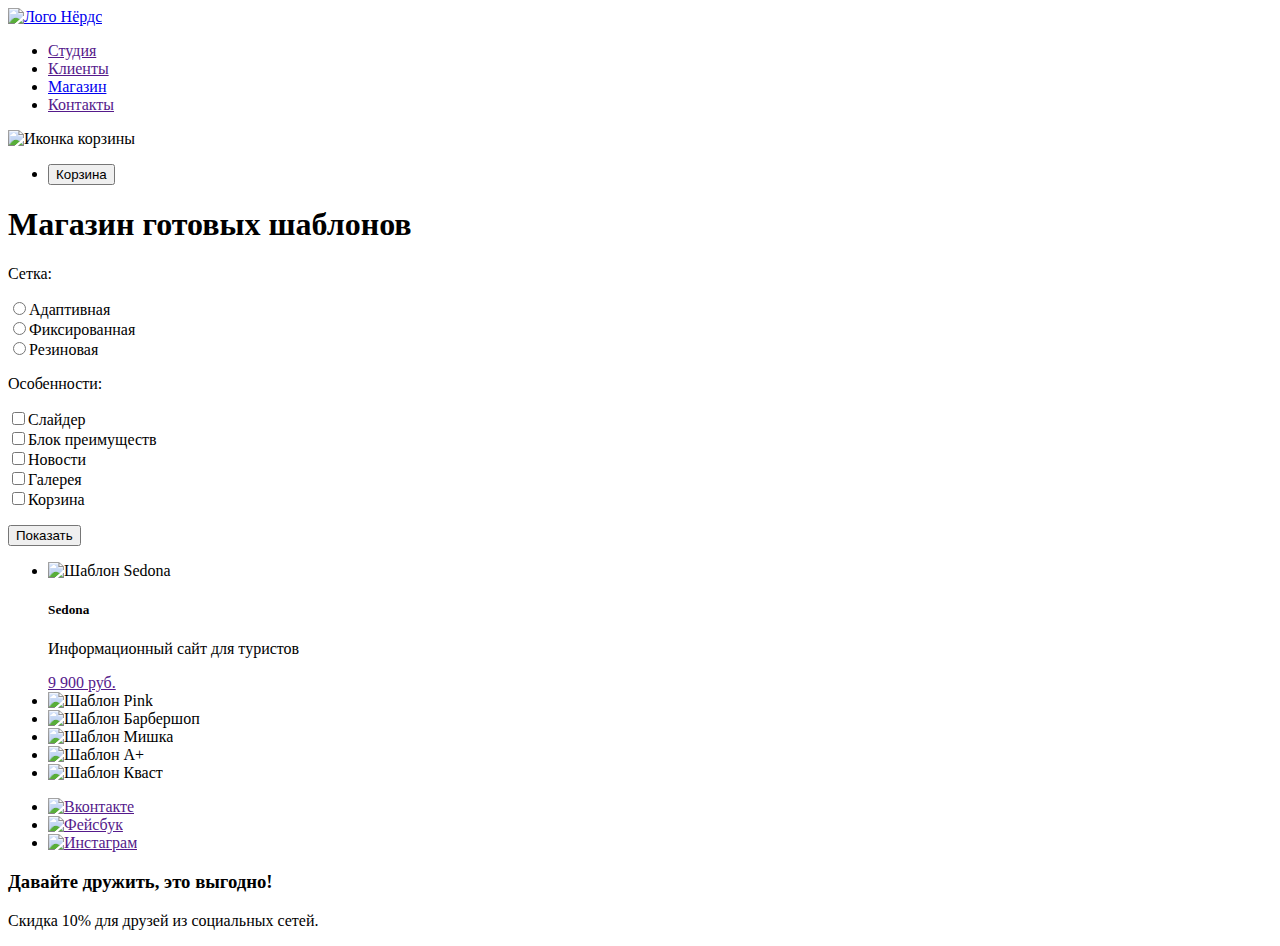
==== catalog.html @ a1e42b87 "Добавил catalog.html" ====
<!DOCTYPE html>
<html lang="ru">
  <head>
    <meta charset="utf-8">
    <title>HTML Academy: Нёрдс</title>
  </head>
  <body>
    <header class="header">
      <nav class="nav-header">
      <a href="index.html">
        <img src="img/nerds-logo.svg" width="160" height="65" alt="Лого Нёрдс">
      </a>
      <ul class="nav-list">
        <li><a href="">Студия</a></li>
        <li><a href="">Клиенты</a></li>
        <li><a href="catalog.html">Магазин</a></li>
        <li><a href="">Контакты</a></li>
      </ul>
      <a class="basket-icon">
        <img src="img/basket-icon.svg" width="15" height="15" alt="Иконка корзины">
      </a>
      <ul>
        <li>
          <button type="button">Корзина</button>
        </li>
      </ul>
      </nav>
    </header>
    <main class="main-catalog">
        <section>
            <h1>Магазин готовых шаблонов</h1>
        </section>
        <!--<section>
            Здесь будет фильтр
        </section-->
        <form action="">
          <section class="grid">
            <p>Сетка:</p>
            <input type="radio" name="grid">Адаптивная<br>
            <input type="radio" name="grid">Фиксированная<br>
            <input type="radio" name="grid">Резиновая<br>
        </section>
        <section class="features">
            <p>Особенности:</p>
            <input type="checkbox" name="cb1">Слайдер<br>
            <input type="checkbox" name="cb2">Блок преимуществ<br>
            <input type="checkbox" name="cb3">Новости<br> 
            <input type="checkbox" name="cb4">Галерея<br> 
            <input type="checkbox" name="cb5">Корзина</p>
            <input type="submit" value="Показать">
          </section>
        </form>  
        <section class="assets">
          <ul class="site-list">
            <li class="site-item">
              <img src="img/img-sedona-jpg.jpg" width="360" height="576" alt="Шаблон Sedona">
              <h5>Sedona</h5>
              <p>Информационный сайт для туристов</p>
              <a href="" class="button">9 900 руб.</a>
            </li>
            <li class="site-item">
              <img src="img/img-pink-jpg.jpg" width="360" height="576" alt="Шаблон Pink"> 
            </li>
            <li class="site-item">
              <img src="img/img-barbershop-jpg.jpg" width="360" height="576" alt="Шаблон Барбершоп">
            </li>
            <li class="site-item">
              <img src="img/img-mishka-jpg.jpg" width="360" height="576" alt="Шаблон Мишка">
            </li>
            <li class="site-item">
              <img src="img/img-aplus-jpg.jpg" width="360" height="576" alt="Шаблон A+">
            </li>
            <li class="site-item">
              <img src="img/img-kvast-jpg.jpg" width="360" height="576" alt="Шаблон Кваст">
            </li>
          </ul>
        </section>
        <!--Здесь будет секция-->
    </main>
    <footer class="footer">
        <div class="social">
          <ul class="social-list">
            <li class="vk-icon">
              <a href="">
                <img src="img/vk-icon.svg" width="26" height="15" alt="Вконтакте">
              </a>
            </li>
            <li class="fb-icon">
              <a href="">
                <img src="img/fb-icon.svg" width="12" height="22" alt="Фейсбук">
              </a>
            </li>
            <li class="insta-icon">
              <a href="">
                <img src="img/insta-icon.svg" width="21" height="21" alt="Инстаграм">
              </a>
            </li>
          </ul>
        </div>
        <div>
        <p><h3>Давайте дружить, это выгодно!</h3></p>
        <p>Скидка 10% для друзей из социальных сетей.</p>
        </div>
      </footer>
    </body>
  </html>
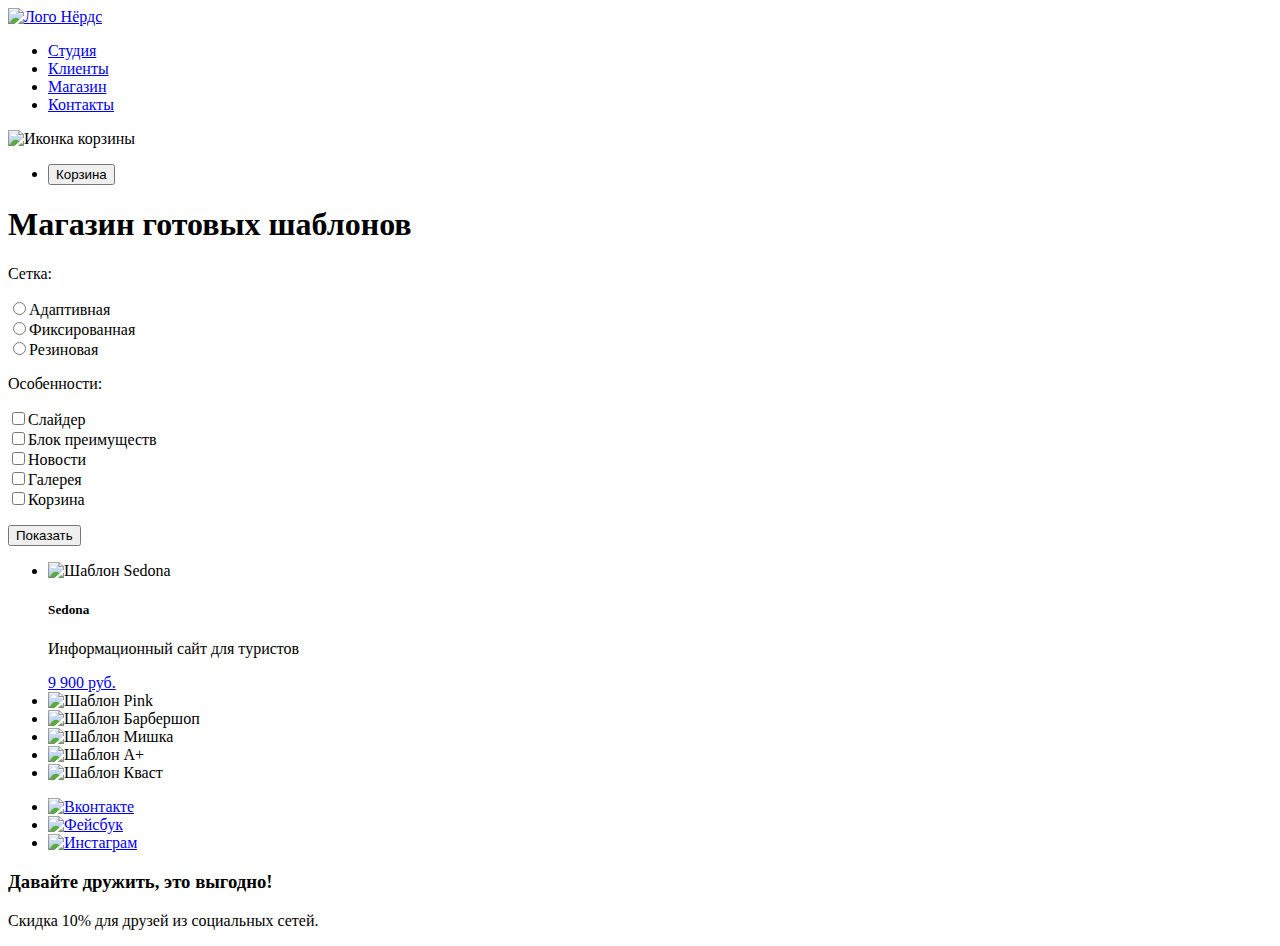
==== commit 7327b327: "Внёс правки" ====
--- a/catalog.html
+++ b/catalog.html
@@ -11,10 +11,10 @@
         <img src="img/nerds-logo.svg" width="160" height="65" alt="Лого Нёрдс">
       </a>
       <ul class="nav-list">
-        <li><a href="">Студия</a></li>
-        <li><a href="">Клиенты</a></li>
+        <li><a href="#">Студия</a></li>
+        <li><a href="#">Клиенты</a></li>
         <li><a href="catalog.html">Магазин</a></li>
-        <li><a href="">Контакты</a></li>
+        <li><a href="#">Контакты</a></li>
       </ul>
       <a class="basket-icon">
         <img src="img/basket-icon.svg" width="15" height="15" alt="Иконка корзины">
@@ -30,17 +30,17 @@
         <section>
             <h1>Магазин готовых шаблонов</h1>
         </section>
-        <!--<section>
+        <!--<>
             Здесь будет фильтр
         </section-->
-        <form action="">
-          <section class="grid">
+        <form action="#">
+          <div class="grid">
             <p>Сетка:</p>
             <input type="radio" name="grid">Адаптивная<br>
             <input type="radio" name="grid">Фиксированная<br>
             <input type="radio" name="grid">Резиновая<br>
-        </section>
-        <section class="features">
+        </div>
+        <div class="features">
             <p>Особенности:</p>
             <input type="checkbox" name="cb1">Слайдер<br>
             <input type="checkbox" name="cb2">Блок преимуществ<br>
@@ -48,7 +48,7 @@
             <input type="checkbox" name="cb4">Галерея<br> 
             <input type="checkbox" name="cb5">Корзина</p>
             <input type="submit" value="Показать">
-          </section>
+          </div>
         </form>  
         <section class="assets">
           <ul class="site-list">
@@ -56,7 +56,7 @@
               <img src="img/img-sedona-jpg.jpg" width="360" height="576" alt="Шаблон Sedona">
               <h5>Sedona</h5>
               <p>Информационный сайт для туристов</p>
-              <a href="" class="button">9 900 руб.</a>
+              <a href="#" class="button">9 900 руб.</a>
             </li>
             <li class="site-item">
               <img src="img/img-pink-jpg.jpg" width="360" height="576" alt="Шаблон Pink"> 
@@ -81,17 +81,17 @@
         <div class="social">
           <ul class="social-list">
             <li class="vk-icon">
-              <a href="">
+              <a href="#">
                 <img src="img/vk-icon.svg" width="26" height="15" alt="Вконтакте">
               </a>
             </li>
             <li class="fb-icon">
-              <a href="">
+              <a href="#">
                 <img src="img/fb-icon.svg" width="12" height="22" alt="Фейсбук">
               </a>
             </li>
             <li class="insta-icon">
-              <a href="">
+              <a href="#">
                 <img src="img/insta-icon.svg" width="21" height="21" alt="Инстаграм">
               </a>
             </li>
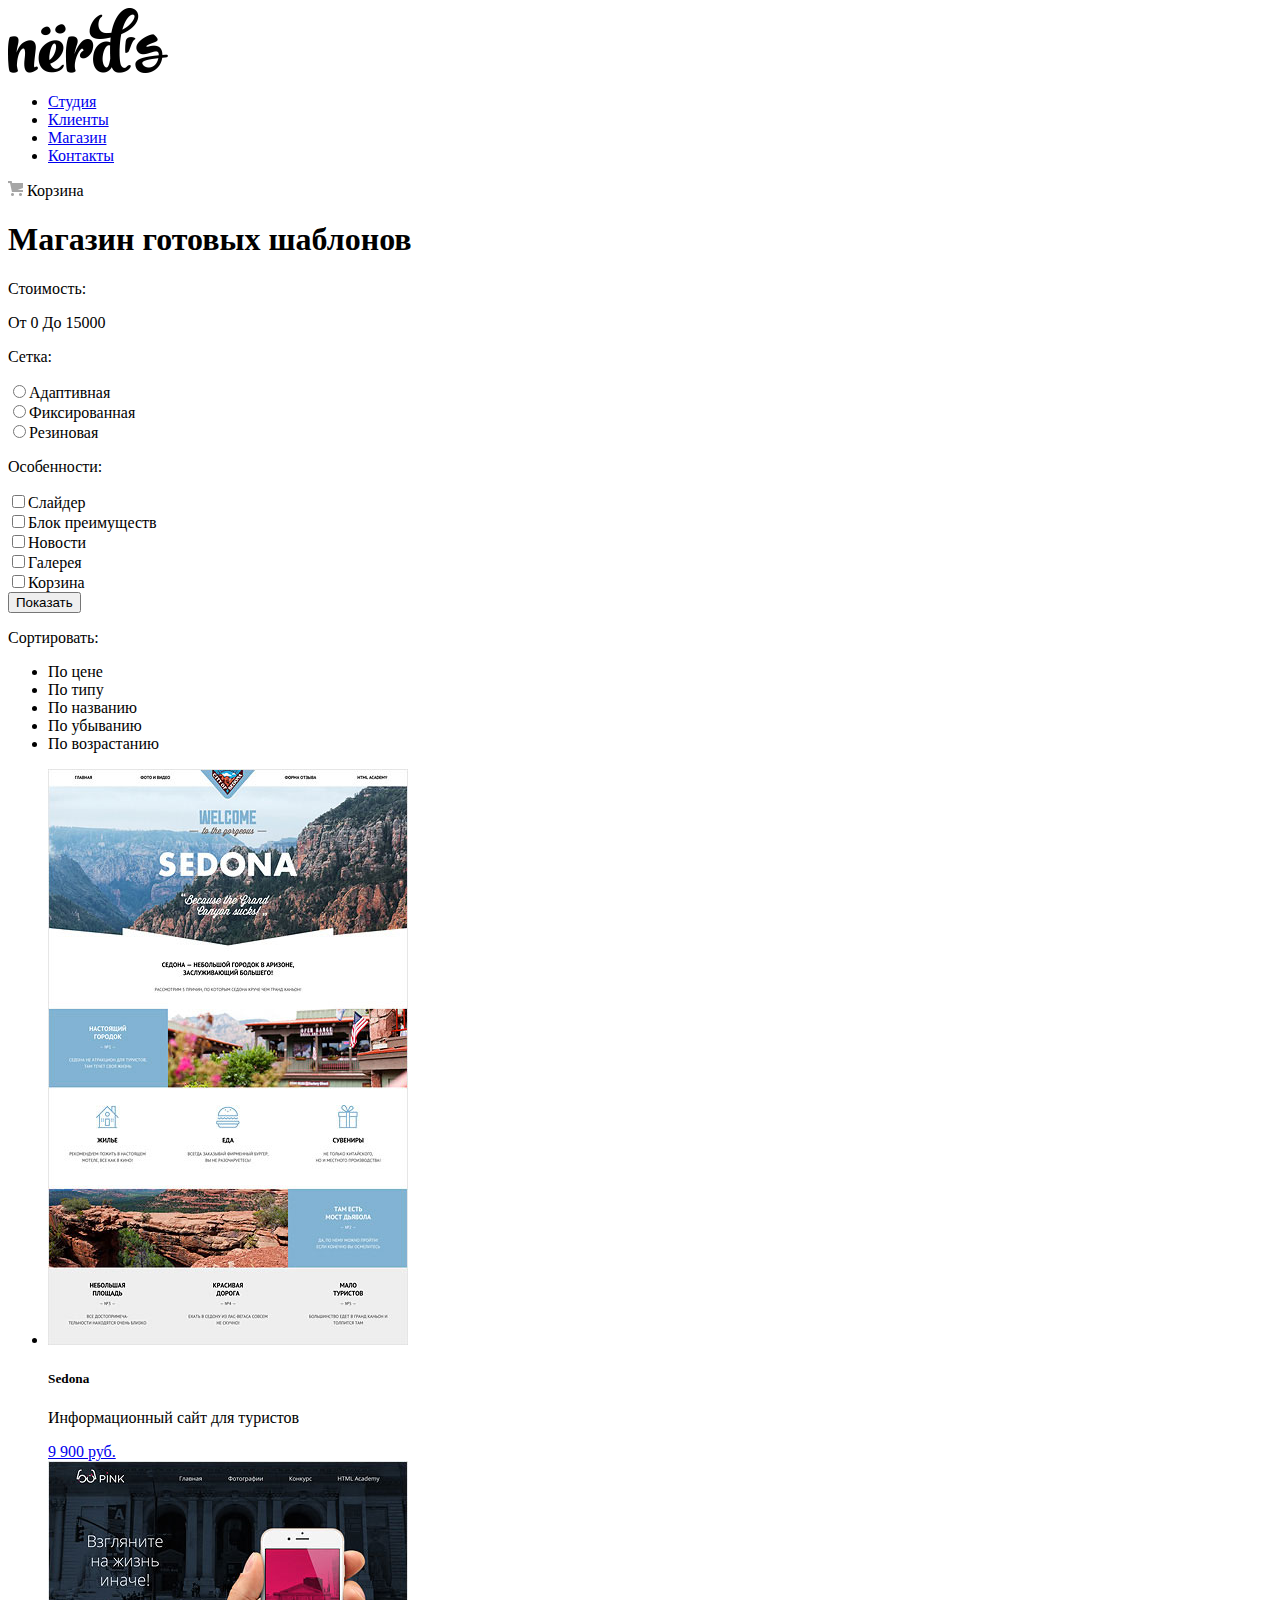
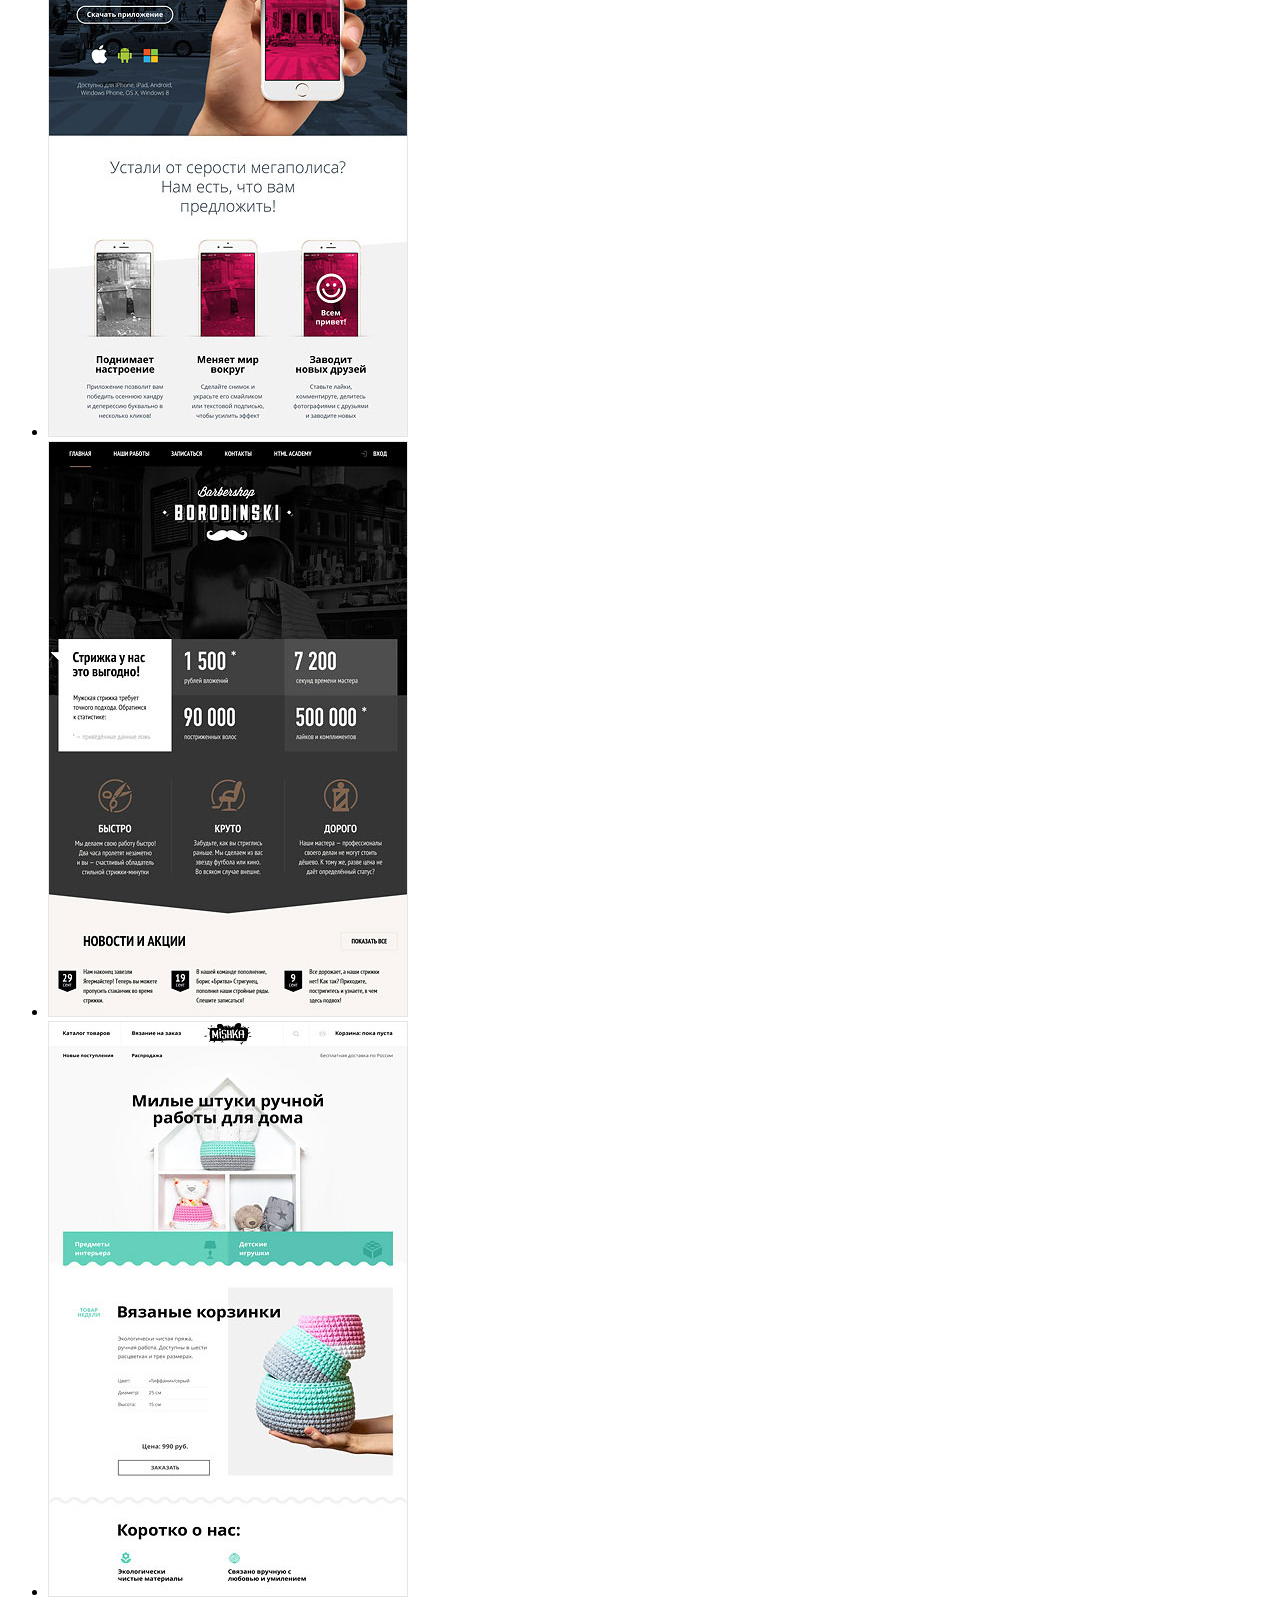
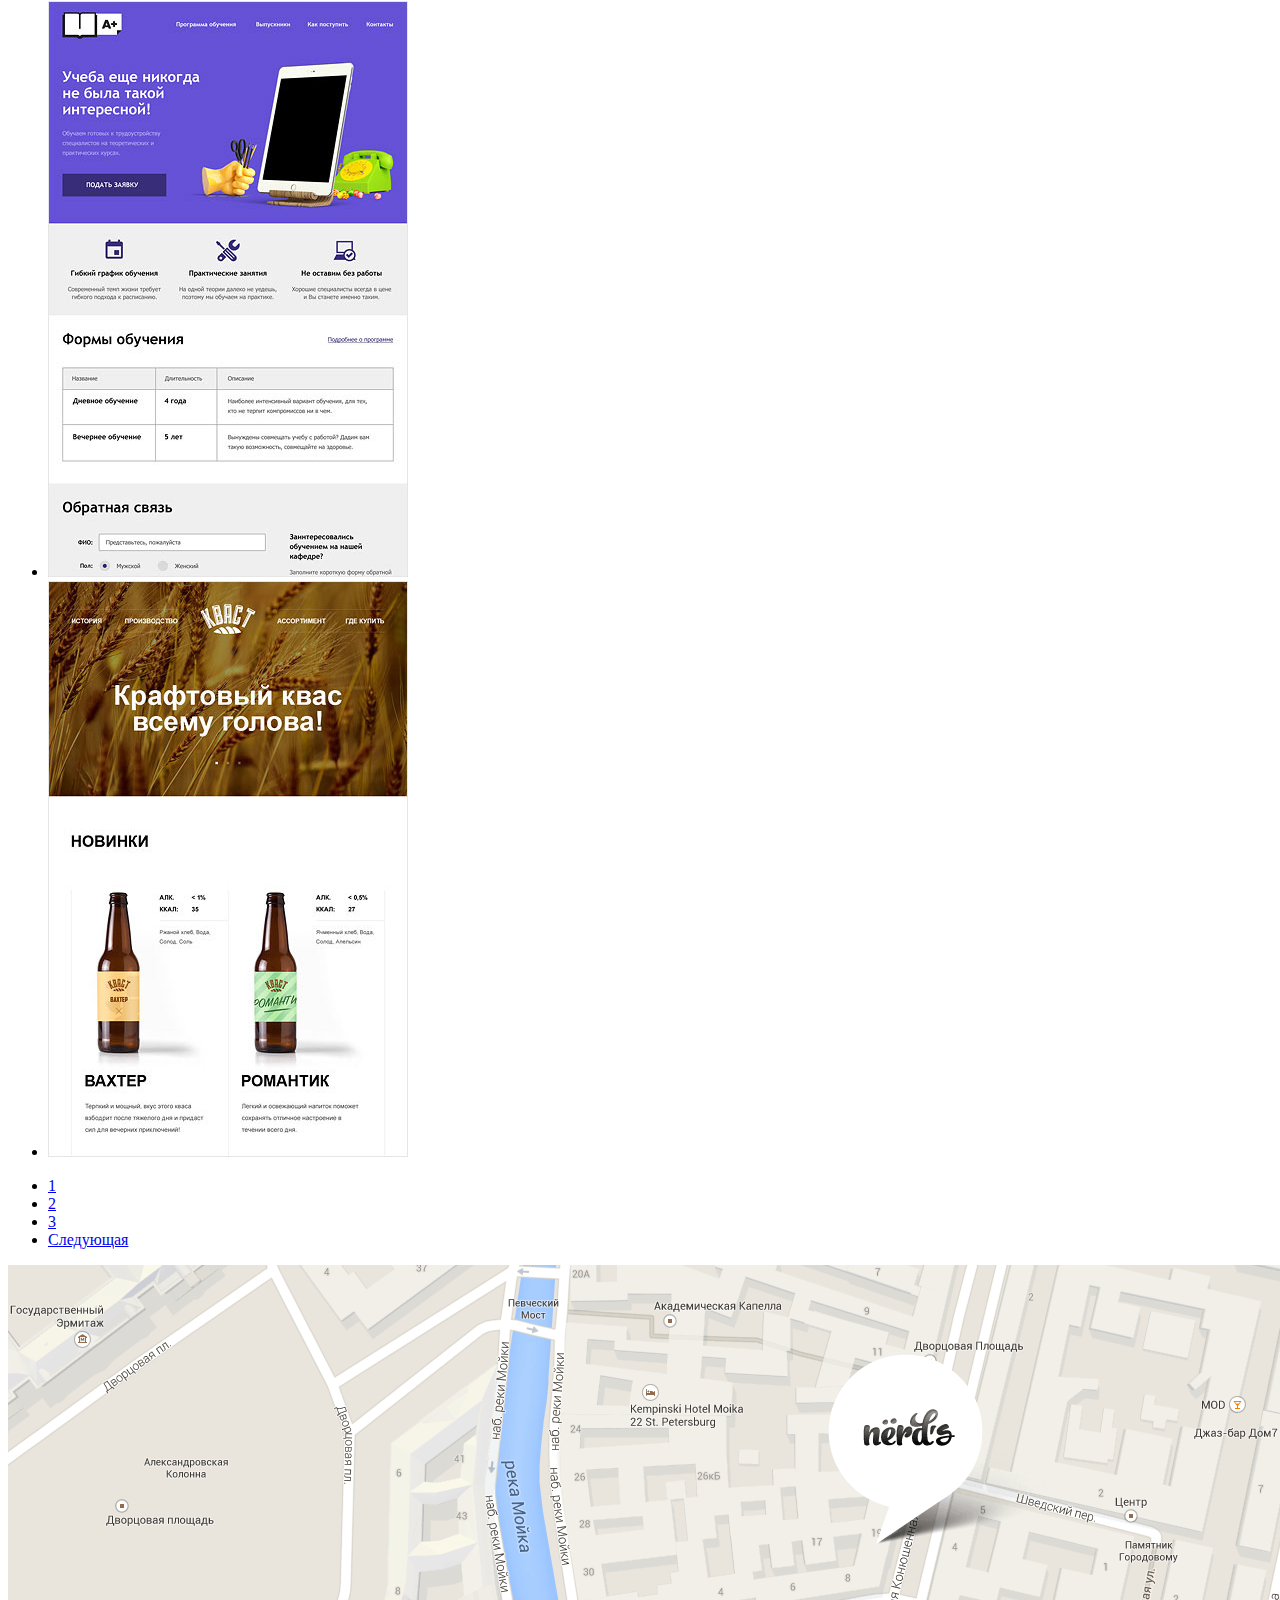
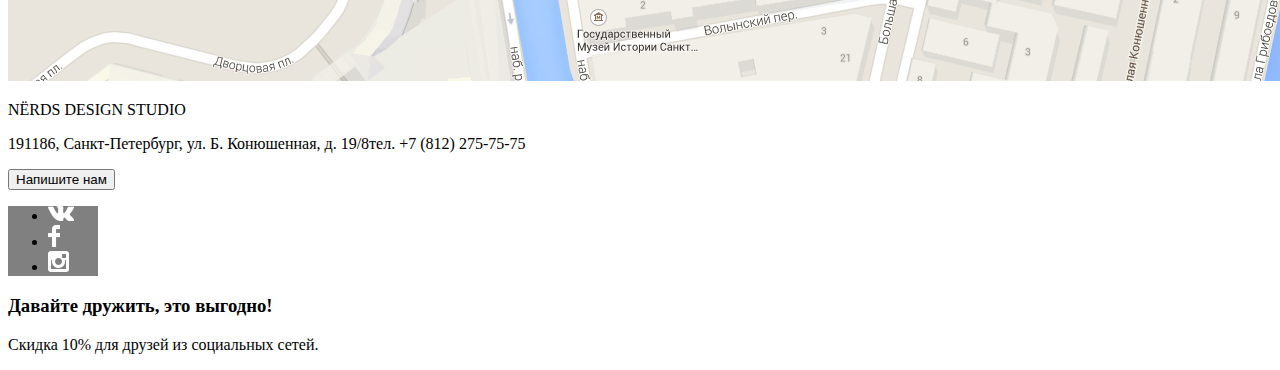
==== commit 40b02864: "Разметка и графика" ====
--- a/catalog.html
+++ b/catalog.html
@@ -18,66 +18,105 @@
       </ul>
       <a class="basket-icon">
         <img src="img/basket-icon.svg" width="15" height="15" alt="Иконка корзины">
+        <span class="">Корзина</span>
       </a>
-      <ul>
-        <li>
-          <button type="button">Корзина</button>
-        </li>
-      </ul>
       </nav>
     </header>
     <main class="main-catalog">
         <section>
             <h1>Магазин готовых шаблонов</h1>
         </section>
-        <!--<>
-            Здесь будет фильтр
-        </section-->
-        <form action="#">
-          <div class="grid">
-            <p>Сетка:</p>
-            <input type="radio" name="grid">Адаптивная<br>
-            <input type="radio" name="grid">Фиксированная<br>
-            <input type="radio" name="grid">Резиновая<br>
-        </div>
-        <div class="features">
-            <p>Особенности:</p>
-            <input type="checkbox" name="cb1">Слайдер<br>
-            <input type="checkbox" name="cb2">Блок преимуществ<br>
-            <input type="checkbox" name="cb3">Новости<br> 
-            <input type="checkbox" name="cb4">Галерея<br> 
-            <input type="checkbox" name="cb5">Корзина</p>
-            <input type="submit" value="Показать">
-          </div>
-        </form>  
+        <section class="filter">
+          <form action="#">
+            <div class="price-range">
+              <p>Стоимость:</p>
+              <span>От 0 До 15000</span>
+            <!--Здесь будет диапазон цен-->
+            </div>
+            <div class="grid">
+              <p>Сетка:</p>
+              <input type="radio" name="grid">Адаптивная<br>
+              <input type="radio" name="grid">Фиксированная<br>
+              <input type="radio" name="grid">Резиновая<br>
+            </div>
+            <div class="features">
+              <p>Особенности:</p>
+              <input type="checkbox" name="cb1">Слайдер<br>
+              <input type="checkbox" name="cb2">Блок преимуществ<br>
+              <input type="checkbox" name="cb3">Новости<br> 
+              <input type="checkbox" name="cb4">Галерея<br> 
+              <input type="checkbox" name="cb5">Корзина<br>
+              <input type="submit" value="Показать">
+            </div>
+          </form>
+        </section>
+        <section class="sort">  <!--Это тоже делать формой?-->
+          <p>Сортировать:</p>
+          <ul class="sort-list">
+            <li class="sort-item">По цене</li>
+            <li class="sort-item">По типу</li>
+            <li class="sort-item">По названию</li>
+            <li class="sort-item">По убыванию</li>
+            <li class="sort-item">По возрастанию</li>
+          </ul>
+        </section>
         <section class="assets">
           <ul class="site-list">
             <li class="site-item">
-              <img src="img/img-sedona-jpg.jpg" width="360" height="576" alt="Шаблон Sedona">
+              <img src="img/img-sedona.jpg" width="360" height="576" alt="Шаблон Sedona">
               <h5>Sedona</h5>
               <p>Информационный сайт для туристов</p>
               <a href="#" class="button">9 900 руб.</a>
             </li>
             <li class="site-item">
-              <img src="img/img-pink-jpg.jpg" width="360" height="576" alt="Шаблон Pink"> 
+              <img src="img/img-pink.jpg" width="360" height="576" alt="Шаблон Pink"> 
             </li>
             <li class="site-item">
-              <img src="img/img-barbershop-jpg.jpg" width="360" height="576" alt="Шаблон Барбершоп">
+              <img src="img/img-barbershop.jpg" width="360" height="576" alt="Шаблон Барбершоп">
             </li>
             <li class="site-item">
-              <img src="img/img-mishka-jpg.jpg" width="360" height="576" alt="Шаблон Мишка">
+              <img src="img/img-mishka.jpg" width="360" height="576" alt="Шаблон Мишка">
             </li>
             <li class="site-item">
-              <img src="img/img-aplus-jpg.jpg" width="360" height="576" alt="Шаблон A+">
+              <img src="img/img-aplus.jpg" width="360" height="576" alt="Шаблон A+">
             </li>
             <li class="site-item">
-              <img src="img/img-kvast-jpg.jpg" width="360" height="576" alt="Шаблон Кваст">
+              <img src="img/img-kvast.jpg" width="360" height="576" alt="Шаблон Кваст">
             </li>
           </ul>
         </section>
-        <!--Здесь будет секция-->
+        <section class="pages">
+          <ul class="pages-list">
+            <li class="pages-item">
+              <a href="#">1</a>
+            </li>
+            <li class="pages-item">
+              <a href="#">2</a>
+            </li>
+            <li class="pages-item">
+              <a href="#">3</a>
+            </li>
+            <li class="pages-item">
+              <a href="#">Следующая</a>
+            </li>
+          </ul>
+        </section>
+        <section class="map">
+          <img src="img/map.png" width="1440" height="416" alt="карта">
+          <div class="contacts">
+            <p class="contacts-p">NЁRDS DESIGN STUDIO</p>
+            <p>191186, Санкт-Петербург, ул. Б. Конюшенная, д. 19/8тел. +7 (812) 275-75-75</p>
+            <button type="button">Напишите нам</button>
+          </div>
+        </section>
     </main>
     <footer class="footer">
+      <style type="text/css"> 
+        .social-list { 
+          background-color: gray;
+          width: 50px;
+          }
+      </style> <!--временный тег для отображения иконок-->
         <div class="social">
           <ul class="social-list">
             <li class="vk-icon">
